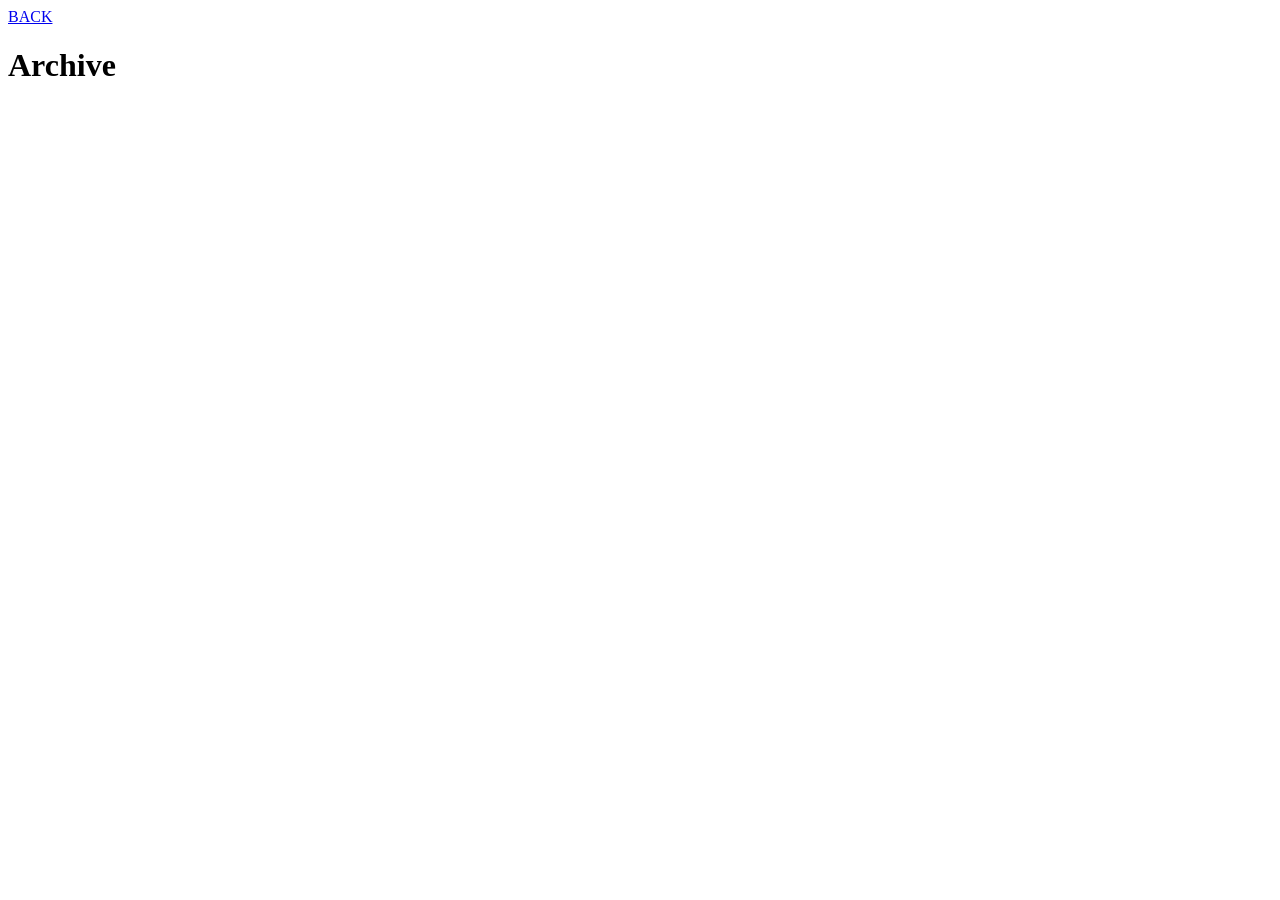
==== archive.html @ 630e635a "Add files via upload" ====
<!DOCTYPE html>
<html lang="zh-CN">
<head>
    <meta charset="UTF-8">
    <meta name="viewport" content="width=device-width, initial-scale=1.0">
    <title>Archive - Magnum Index</title>
    <link rel="stylesheet" href="css/style.css">
    <link rel="stylesheet" href="css/archive.css">
</head>
<body>
    <div class="grain-overlay"></div>

    <header class="page-header">
        <a href="index.html" class="back-link">BACK</a>
        <h1 class="page-title">Archive</h1>
    </header>

    <main class="archive-container">
        <ul class="tree-list" id="archive-tree">
            <!-- Tree structure will be inserted by JavaScript -->
        </ul>
    </main>

    <script src="data/photographers.js"></script>
    <script src="js/archive.js"></script>
</body>
</html>
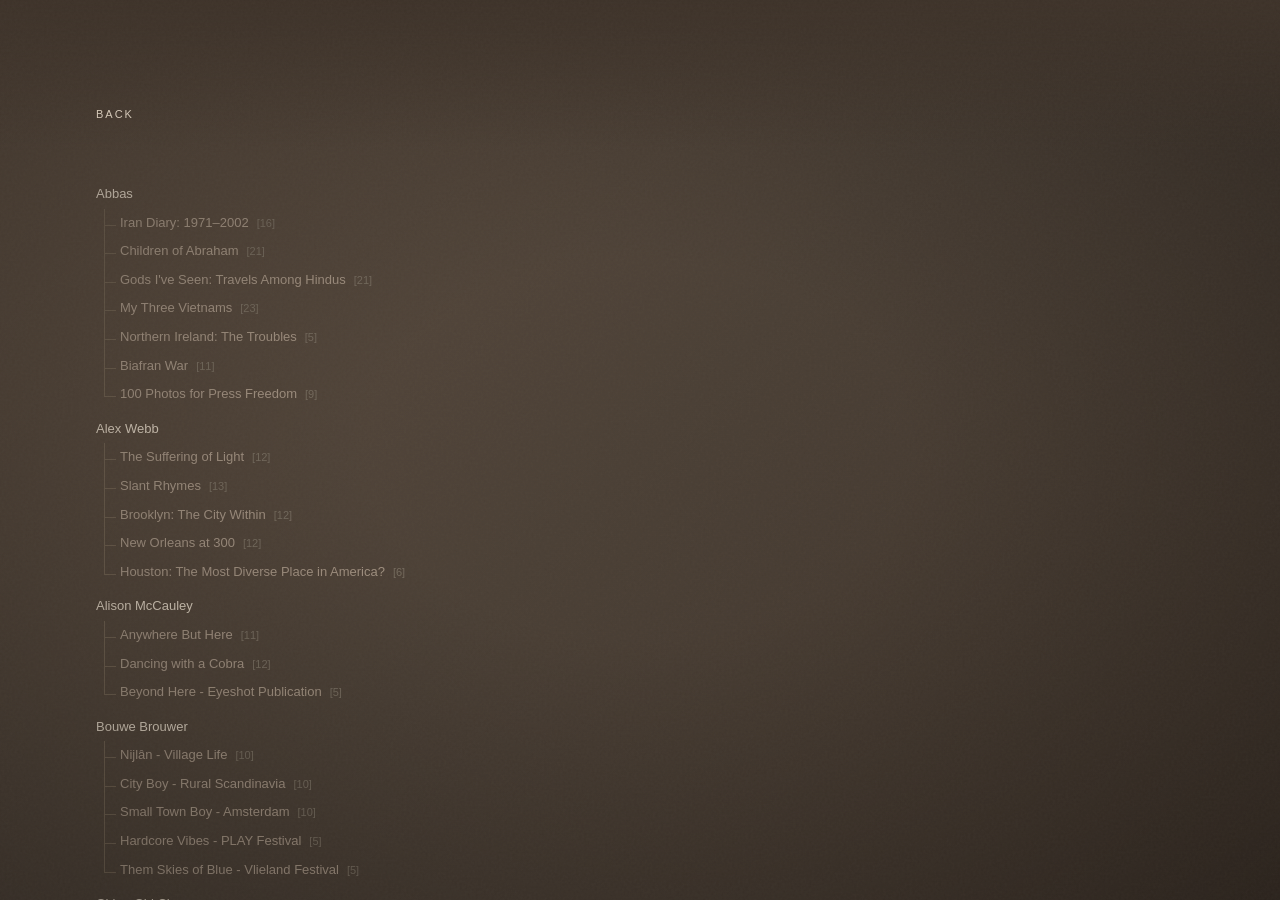
==== commit 2f39fe68: "Update archive.html" ====
--- a/archive.html
+++ b/archive.html
@@ -3,7 +3,7 @@
 <head>
     <meta charset="UTF-8">
     <meta name="viewport" content="width=device-width, initial-scale=1.0">
-    <title>Archive - Magnum Index</title>
+    <title>Archive</title>
     <link rel="stylesheet" href="css/style.css">
     <link rel="stylesheet" href="css/archive.css">
 </head>
--- a/css/style.css
+++ b/css/style.css
@@ -0,0 +1,200 @@
+* {
+    margin: 0;
+    padding: 0;
+    box-sizing: border-box;
+}
+
+:root {
+    /* Medieval cathedral ambiance - brighter warm tones */
+    --bg-color: #4a3f35;
+    --bg-gradient-start: #5c4d40;
+    --bg-gradient-end: #3d3229;
+    --text-color: #d4c8b8;
+    --text-hover: #f0e8dc;
+    --frame-border: #6b5d4d;
+    --accent-warm: #b09070;
+}
+
+html, body {
+    height: 100%;
+    font-family: Arial, Helvetica, sans-serif;
+    background: linear-gradient(135deg, var(--bg-gradient-start) 0%, var(--bg-color) 50%, var(--bg-gradient-end) 100%);
+    background-attachment: fixed;
+    color: var(--text-color);
+    overflow: hidden;
+}
+
+/* Subtle vignette overlay for cathedral ambiance */
+body::before {
+    content: '';
+    position: fixed;
+    top: 0;
+    left: 0;
+    width: 100%;
+    height: 100%;
+    background: radial-gradient(ellipse at center, transparent 30%, rgba(0,0,0,0.3) 100%);
+    pointer-events: none;
+    z-index: 1;
+}
+
+/* Grain texture overlay - enhanced plaster wall effect */
+.grain-overlay {
+    position: fixed;
+    top: 0;
+    left: 0;
+    width: 100%;
+    height: 100%;
+    pointer-events: none;
+    z-index: 1000;
+    opacity: 0.12;
+    background-image: url("data:image/svg+xml,%3Csvg viewBox='0 0 400 400' xmlns='http://www.w3.org/2000/svg'%3E%3Cfilter id='noiseFilter'%3E%3CfeTurbulence type='fractalNoise' baseFrequency='0.85' numOctaves='5' stitchTiles='stitch'/%3E%3CfeColorMatrix type='matrix' values='0 0 0 0 0.65 0 0 0 0 0.60 0 0 0 0 0.52 0 0 0 0.3 0'/%3E%3C/filter%3E%3Crect width='100%25' height='100%25' filter='url(%23noiseFilter)'/%3E%3C/svg%3E");
+}
+
+/* Main gallery layout */
+.gallery {
+    height: 100vh;
+    display: flex;
+    flex-direction: column;
+    justify-content: flex-start;
+    align-items: center;
+    padding: 10vh 40px 40px;
+    position: relative;
+    z-index: 10;
+    gap: 25px;
+}
+
+/* Archive link - centered above photo */
+.archive-link-top {
+    color: var(--text-color);
+    text-decoration: none;
+    font-size: 11px;
+    letter-spacing: 2px;
+    text-transform: uppercase;
+    transition: color 0.3s ease;
+    padding: 10px 0;
+    font-family: Arial, Helvetica, sans-serif;
+    order: 1;
+}
+
+.archive-link-top:hover {
+    color: var(--text-hover);
+}
+
+/* Photo frame container - gives the "framed" feeling */
+.frame-container {
+    display: flex;
+    justify-content: center;
+    align-items: center;
+    width: 100%;
+    max-width: 1200px;
+    order: 2;
+}
+
+.photo-frame {
+    position: relative;
+    max-width: 85%;
+    max-height: 65vh;
+    padding: 20px;
+    background: linear-gradient(145deg, #1a1614 0%, #0f0d0c 100%);
+    box-shadow:
+        0 0 0 1px var(--frame-border),
+        0 25px 80px rgba(0, 0, 0, 0.7),
+        inset 0 0 60px rgba(0, 0, 0, 0.5),
+        0 0 100px rgba(139, 115, 85, 0.05);
+    cursor: pointer;
+}
+
+.photo-frame::before {
+    content: '';
+    position: absolute;
+    top: 10px;
+    left: 10px;
+    right: 10px;
+    bottom: 10px;
+    border: 1px solid #3a3229;
+    pointer-events: none;
+}
+
+.photo-frame img {
+    display: block;
+    max-width: 100%;
+    max-height: 55vh;
+    width: auto;
+    height: auto;
+    object-fit: contain;
+}
+
+/* Photo info below the frame */
+.photo-info {
+    text-align: center;
+    font-size: 11px;
+    letter-spacing: 0.5px;
+    line-height: 1.8;
+    font-family: Arial, Helvetica, sans-serif;
+    order: 3;
+    margin-top: 30px;
+}
+
+.photo-meta {
+    margin-bottom: 8px;
+}
+
+.series-name a,
+.photo-title a {
+    color: var(--text-color);
+    text-decoration: none;
+    transition: color 0.3s ease;
+}
+
+.series-name a:hover,
+.photo-title a:hover {
+    color: var(--text-hover);
+}
+
+.photo-credit {
+    font-size: 11px;
+}
+
+.copyright {
+    margin-right: 4px;
+}
+
+.photographer-name {
+    color: var(--text-color);
+    text-decoration: none;
+    transition: color 0.3s ease;
+}
+
+.photographer-name:hover {
+    color: var(--text-hover);
+}
+
+/* Navigation - hidden on homepage since we have archive-link-top */
+.nav-links {
+    display: none;
+}
+
+/* Responsive */
+@media (max-width: 768px) {
+    .gallery {
+        padding: 12vh 20px 20px;
+        gap: 20px;
+    }
+
+    .archive-link-top {
+        font-size: 10px;
+    }
+
+    .photo-frame {
+        max-width: 95%;
+        padding: 15px;
+    }
+
+    .photo-frame img {
+        max-height: 45vh;
+    }
+
+    .photo-info {
+        font-size: 10px;
+    }
+}
--- a/css/archive.css
+++ b/css/archive.css
@@ -0,0 +1,141 @@
+/* Archive page - Tree list styles */
+
+.page-header {
+    position: fixed;
+    top: 0;
+    left: 0;
+    right: 0;
+    padding: 12vh 40px 30px 7.5%;
+    display: flex;
+    align-items: flex-start;
+    z-index: 100;
+    background: linear-gradient(to bottom, #3d3229 0%, transparent 100%);
+}
+
+.back-link {
+    color: var(--text-color);
+    text-decoration: none;
+    font-size: 11px;
+    letter-spacing: 2px;
+    text-transform: uppercase;
+    transition: color 0.3s ease;
+    font-family: Arial, Helvetica, sans-serif;
+}
+
+.back-link:hover {
+    color: var(--text-hover);
+}
+
+.page-title {
+    display: none;
+}
+
+.archive-container {
+    padding: 20vh 40px 80px 7.5%;
+    max-width: none;
+    margin: 0;
+    min-height: 100vh;
+    overflow-y: auto;
+    overflow-x: hidden;
+    max-height: 100vh;
+}
+
+/* Tree list styles */
+.tree-list {
+    list-style: none;
+    font-family: Arial, Helvetica, sans-serif;
+    font-size: 13px;
+    line-height: 2.2;
+}
+
+.tree-list ul {
+    list-style: none;
+    padding-left: 0;
+}
+
+.tree-item {
+    position: relative;
+}
+
+.tree-item-photographer {
+    margin-bottom: 6px;
+}
+
+.tree-item-series {
+    padding-left: 24px;
+    position: relative;
+}
+
+/* Guide lines like code indentation - more visible */
+.tree-item-series::before {
+    content: '';
+    position: absolute;
+    left: 8px;
+    top: 0;
+    bottom: 0;
+    width: 1px;
+    background: #6b5d4d;
+}
+
+.tree-item-series::after {
+    content: '';
+    position: absolute;
+    left: 8px;
+    top: 16px;
+    width: 12px;
+    height: 1px;
+    background: #6b5d4d;
+}
+
+/* Last item doesn't extend the vertical line */
+.tree-item-series:last-child::before {
+    height: 17px;
+}
+
+.tree-photographer {
+    color: var(--text-color);
+    font-weight: normal;
+    font-size: 13px;
+}
+
+.tree-series-link {
+    color: #a09080;
+    text-decoration: none;
+    transition: color 0.3s ease;
+    font-size: 13px;
+}
+
+.tree-series-link:hover {
+    color: var(--text-hover);
+}
+
+.tree-photo-count {
+    color: #756b5e;
+    font-size: 11px;
+    margin-left: 8px;
+}
+
+/* Source badge - hidden */
+.source-badge {
+    display: none;
+}
+
+/* Responsive */
+@media (max-width: 768px) {
+    .page-header {
+        padding: 10vh 20px 20px 2.5%;
+    }
+
+    .archive-container {
+        padding: 18vh 20px 60px 2.5%;
+    }
+
+    .tree-list {
+        font-size: 12px;
+    }
+
+    .tree-photographer,
+    .tree-series-link {
+        font-size: 12px;
+    }
+}
